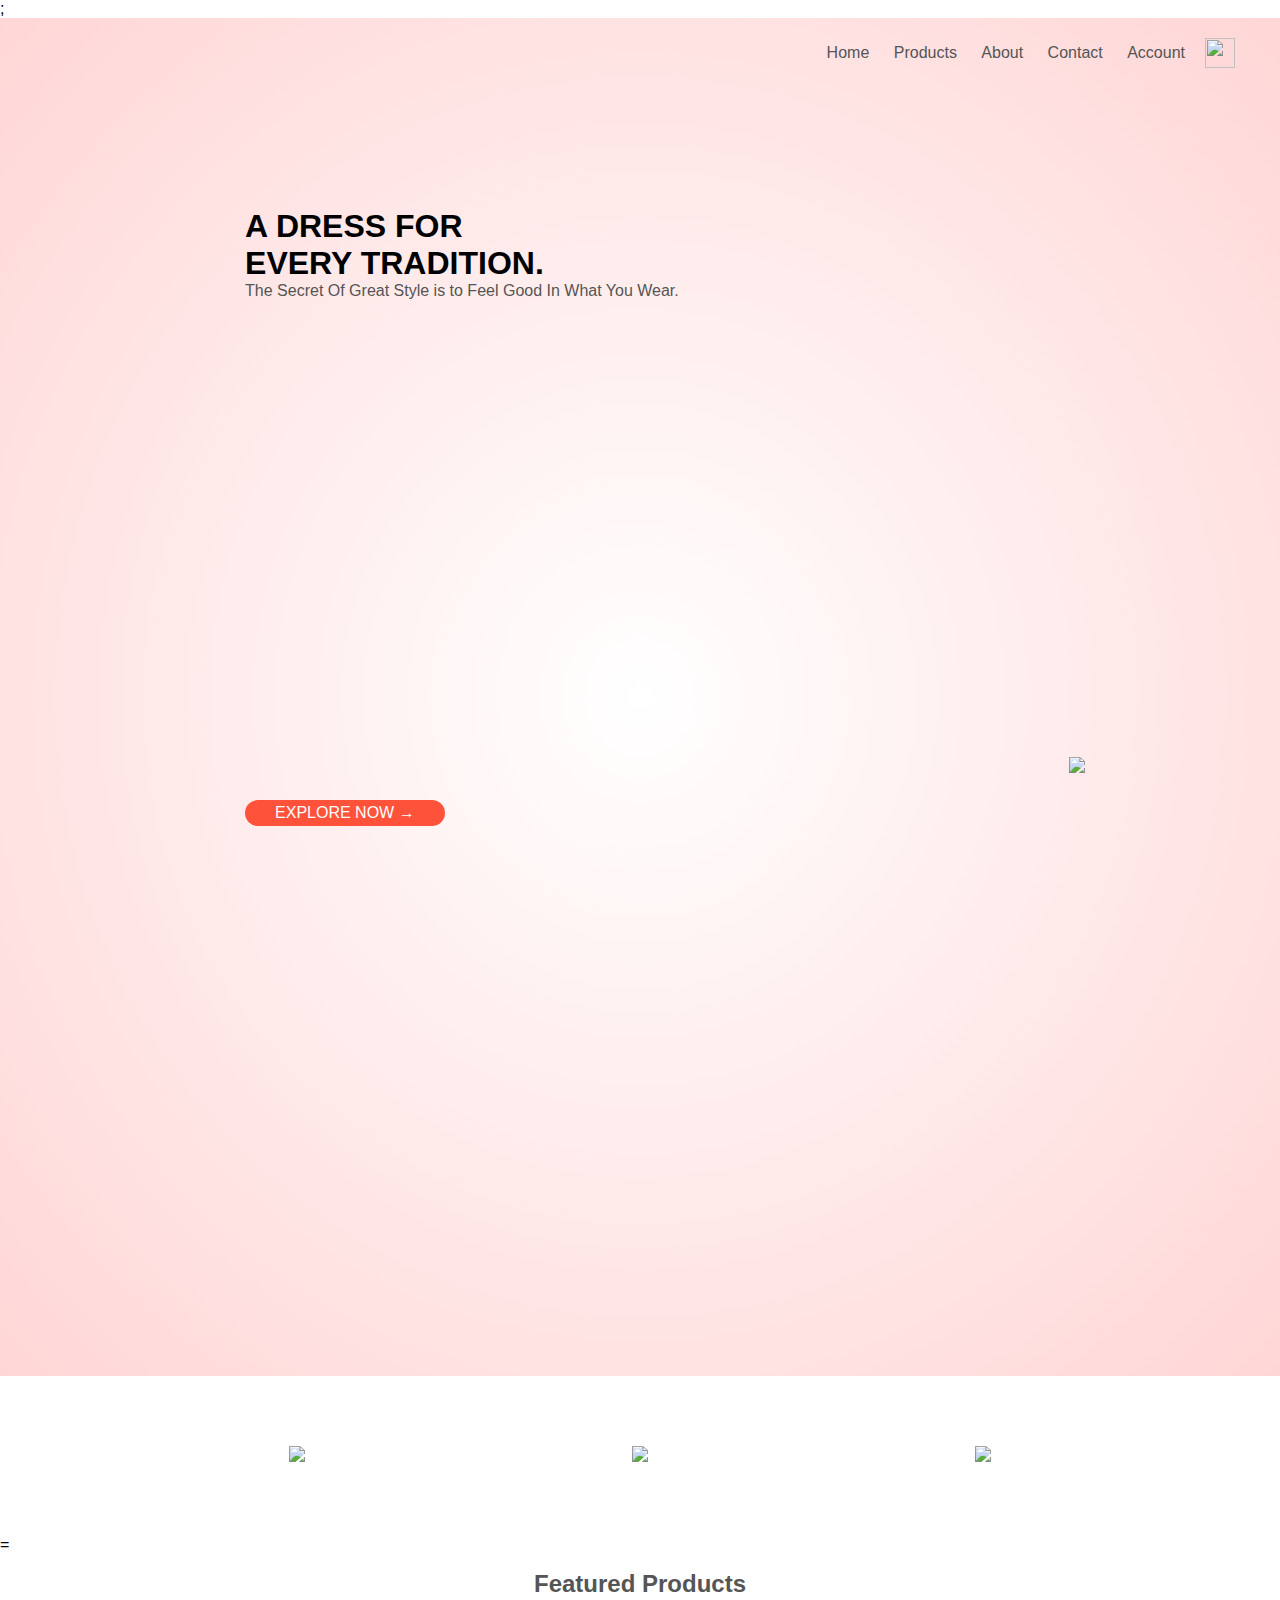
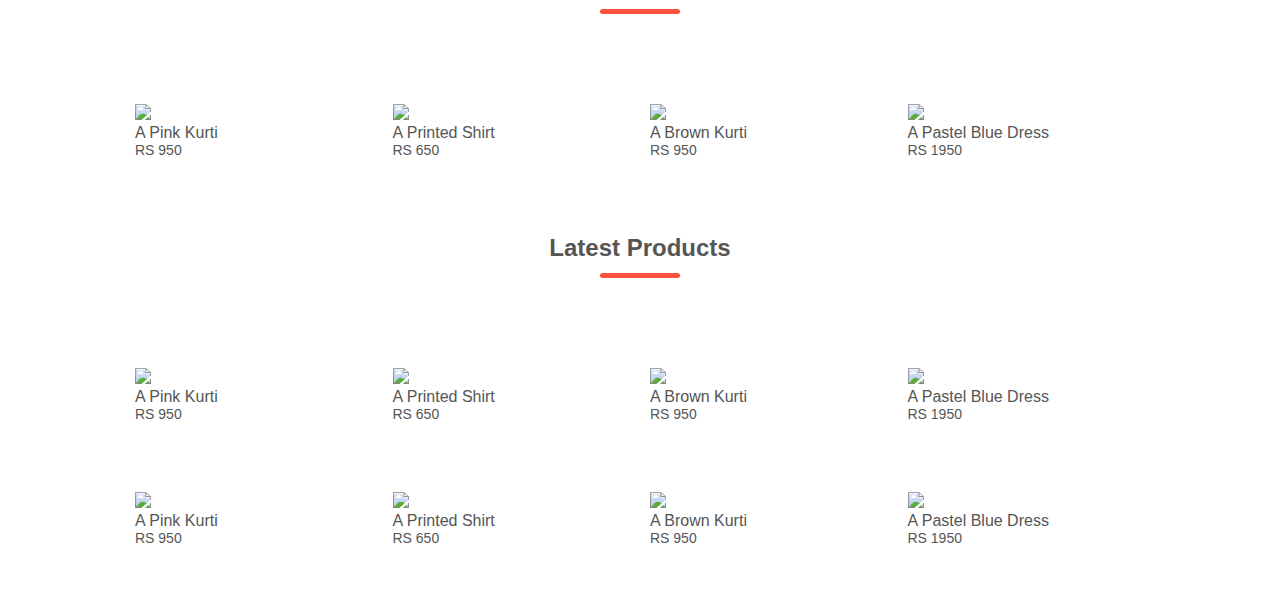
==== index.html @ 99bffcbd "Add files via upload" ====
<!DOCTYPE html>
<html lang="en">
    <head>
        <meta charset="UTF-8">
        <title>Kamini's Website</title>
        <link rel="stylesheet"href="Style.css">
        
           <link href=" @import url('https://fonts.googleapis.com/css2?family=Kanit:ital,wght@0,200;0,400;1,200;1,600&family=Poppins:ital,wght@0,200;0,300;0,500;0,600;1,400;1,700&display=swap')"rel="stylesheet">;
            
            <link rel="stylesheet"href="https://cdn.jsdelivr.net/npm/@fortawesome/fontawesome-free@6.2.1/css/fontawesome.min.css">
    </head>
    <body>
        <div class="header">


        <div class="container">
            <div class="navbar">
                <div class="logo">
                    
                </div>
                <nav>
                    <ul>
                        <li><a href="">Home</a></li>
                        <li><a href="">Products</a></li>
                        <li><a href="">About</a></li>
                        <li><a href="">Contact</a></li> 
                        <li><a href="">Account</a></li>       
                    </ul>
                </nav>
                <img src="https://png.pngtree.com/png-vector/20190223/ourmid/pngtree-vector-shopping-bag-icon-png-image_695741.jpg"width="30px"height="30px">
            
            </div>            <div class="row">
                
                <div class="col-2">
                    <h1>A DRESS FOR <br> EVERY TRADITION.</h1>
                    <p>The Secret Of Great Style is to Feel Good In What You Wear.</p>
                    <a href="" class="btn">EXPLORE NOW &#8594;</a>
                    
                </div>
                <div class="col-2">
                    <img src="https://akm-img-a-in.tosshub.com/lingo/hrb/images/story/202301/untitled-design-2023-01-05t170630292050123050701.png?size=945:532">
                
    
                </div>
                
            </div>

        </div>
        
    </div>
   <!-----featured category-------->
   <div class="categories">
    <div class="small-container">
    <div class="row">
   <div class="col-3">
        <img src="https://i.pinimg.com/236x/4f/fa/99/4ffa9914cf0965f4f5757400dcdaf6a8.jpg">
    </div>
    <div class="col-3">
        <img src="https://i.pinimg.com/236x/57/d2/c6/57d2c64a6416535eddfee495ad1a86ea.jpg">
    </div>
    <div class="col-3">
        <img src="https://i.pinimg.com/236x/4a/3b/5e/4a3b5e0694979115559df4e6c9c7f08e.jpg">
    </div>
</div>
</div>
    
   </div>
   <!--------featured products-->=
   <div class="small-container">
    <h2 class="title">Featured Products</h2>
    <div class="row">
        <div class="col-4">
            <img src="https://i.pinimg.com/564x/e8/c9/14/e8c9149bd44072695bec51f406d52c8c.jpg">
            <h4>A Pink Kurti</h4>
            <div class="rating">
                <i class="fa fa-star"></i>
                <i class="fa fa-star"></i>
                <i class="fa fa-star"></i>
                <i class="fa fa-star"></i>
                <i class="fa fa-star-o"></i>
            </div>
            <p>RS 950</p>
    </div>
    <div class="col-4">
        <img src="https://i.pinimg.com/236x/dc/1b/9a/dc1b9ab8cb5378cb5e260f2a5a6c6055.jpg">
        <h4>A Printed Shirt</h4>
        <div class="rating">
            <i class="fa fa-star"></i>
            <i class="fa fa-star"></i>
            <i class="fa fa-star"></i>
            <i class="fa fa-star"></i>
            <i class="fa fa-star-o"></i>
        </div>
        <p>RS 650</p>
</div>
<div class="col-4">
    <img src="https://i.pinimg.com/736x/8c/7c/88/8c7c88dad183af782b833a27a7a6a341.jpg">
    <h4>A Brown Kurti</h4>
    <div class="rating">
        <i class="fa fa-star"></i>
        <i class="fa fa-star"></i>
        <i class="fa fa-star"></i>
        <i class="fa fa-star"></i>
        <i class="fa fa-star-o"></i>
    </div>
    <p>RS 950</p>
</div>
<div class="col-4">
    <img src="https://i.pinimg.com/564x/b3/ba/ef/b3baef4947247c46d49c453513c1bb3c.jpg">
    <h4>A Pastel Blue Dress</h4>
    <div class="rating">
        <i class="fa fa-star"></i>
        <i class="fa fa-star"></i>
        <i class="fa fa-star"></i>
        <i class="fa fa-star"></i>
        <i class="fa fa-star-o"></i>
    </div>
    <p>RS 1950</p>
</div>
</div>
<!-----Latest Product-->
<h2 class="title">Latest Products</h2>
<div class="row">
    <div class="col-4">
        <img src="https://i.pinimg.com/564x/e8/c9/14/e8c9149bd44072695bec51f406d52c8c.jpg">
        <h4>A Pink Kurti</h4>
        <div class="rating">
            <i class="fa fa-star"></i>
            <i class="fa fa-star"></i>
            <i class="fa fa-star"></i>
            <i class="fa fa-star"></i>
            <i class="fa fa-star-o"></i>
        </div>
        <p>RS 950</p>
</div>
<div class="col-4">
    <img src="https://i.pinimg.com/236x/dc/1b/9a/dc1b9ab8cb5378cb5e260f2a5a6c6055.jpg">
    <h4>A Printed Shirt</h4>
    <div class="rating">
        <i class="fa fa-star"></i>
        <i class="fa fa-star"></i>
        <i class="fa fa-star"></i>
        <i class="fa fa-star"></i>
        <i class="fa fa-star-o"></i>
    </div>
    <p>RS 650</p>
</div>
<div class="col-4">
<img src="https://i.pinimg.com/736x/8c/7c/88/8c7c88dad183af782b833a27a7a6a341.jpg">
<h4>A Brown Kurti</h4>
<div class="rating">
    <i class="fa fa-star"></i>
    <i class="fa fa-star"></i>
    <i class="fa fa-star"></i>
    <i class="fa fa-star"></i>
    <i class="fa fa-star-o"></i>
</div>
<p>RS 950</p>
</div>
<div class="col-4">
<img src="https://i.pinimg.com/564x/b3/ba/ef/b3baef4947247c46d49c453513c1bb3c.jpg">
<h4>A Pastel Blue Dress</h4>
<div class="rating">
    <i class="fa fa-star"></i>
    <i class="fa fa-star"></i>
    <i class="fa fa-star"></i>
    <i class="fa fa-star"></i>
    <i class="fa fa-star-o"></i>
</div>
<p>RS 1950</p>
</div>
</div>
<div class="row">
    <div class="col-4">
        <img src="https://i.pinimg.com/564x/e8/c9/14/e8c9149bd44072695bec51f406d52c8c.jpg">
        <h4>A Pink Kurti</h4>
        <div class="rating">
            <i class="fa fa-star"></i>
            <i class="fa fa-star"></i>
            <i class="fa fa-star"></i>
            <i class="fa fa-star"></i>
            <i class="fa fa-star-o"></i>
        </div>
        <p>RS 950</p>
</div>
<div class="col-4">
    <img src="https://i.pinimg.com/236x/dc/1b/9a/dc1b9ab8cb5378cb5e260f2a5a6c6055.jpg">
    <h4>A Printed Shirt</h4>
    <div class="rating">
        <i class="fa fa-star"></i>
        <i class="fa fa-star"></i>
        <i class="fa fa-star"></i>
        <i class="fa fa-star"></i>
        <i class="fa fa-star-o"></i>
    </div>
    <p>RS 650</p>
</div>
<div class="col-4">
<img src="https://i.pinimg.com/736x/8c/7c/88/8c7c88dad183af782b833a27a7a6a341.jpg">
<h4>A Brown Kurti</h4>
<div class="rating">
    <i class="fa fa-star"></i>
    <i class="fa fa-star"></i>
    <i class="fa fa-star"></i>
    <i class="fa fa-star"></i>
    <i class="fa fa-star-o"></i>
</div>
<p>RS 950</p>
</div>
<div class="col-4">
<img src="https://i.pinimg.com/564x/b3/ba/ef/b3baef4947247c46d49c453513c1bb3c.jpg">
<h4>A Pastel Blue Dress</h4>
<div class="rating">
    <i class="fa fa-star"></i>
    <i class="fa fa-star"></i>
    <i class="fa fa-star"></i>
    <i class="fa fa-star"></i>
    <i class="fa fa-star-o"></i>
</div>
<p>RS 1950</p>
</div>
</div>

    
   </div>
    </body>
</html>
---- Style.css ----
*{
    margin:0;
    padding:0;
    box-sizing:border-box;

}
body{
    font-family: 'Kanit', sans-serif;
    font-family: 'Poppins', sans-serif;
    

}
.navbar{
    display:flex;
    align-items:center;
    padding:20px;
}
nav{
    flex:1;
    text-align:right;
}
nav ul{
    display:inline-block;
    list-style-type:none;
}
nav ul li{
    display:inline-block;
    margin-right:20px;
}
a{
    text-decoration:none;
    color:#555;
}
p{
    color:#555;
}
.container{
    max-width:1300px;
    margin:auto;
    padding-left:25px;
    padding-right:25px;
}
.row{
    display:flex;
    align-items:center;
    flex-wrap:wrap;
    justify-content:space-around;
}
.row{
    flex-basis:50%;
    min-width:300px;
}
.col-2{
    max-width:1500px;
    padding :50px 0 50px 50px;
    
}
.col-1{
    font-size:30px;
    line-height:40px;

    position:relative;
    text-align:center;
    
}
.btn{
    display:inline-block;
    background:#ff523b;
    color:#fff;
    padding :4px 30px;
    margin:500px 0;
    border-radius: 30px;

}
.btn:hover{
    background: #563434;
}
.header{
    background:radial-gradient(#fff,#ffd6d6);
}
.header .row{
    margin-top:70px;
    
}
.categories{
    margin: 70px 0;
}
col-3{
    flex-basis:30%;
    min-width: 250px;
    margin-bottom:30px;
}
.col-3 img{
    width:100%;
}
.small-container{
    max-width:1080px;
    margin:auto;
    padding-left:25px;
    padding-right:25px;
}
.col-4{
    flex-basis:25%;
    padding:10px;
    min-width:200px;
    margin-bottom:50px;
    transition:transform 0.5s;
}
.col-4 img{
    width:100%;
}
.title{
    text-align:center;
    margin:0 auto 80px;
    position:relative;
    line-height:60px;
    color:#555;
}
.title:after{
    content:'';
    background:#ff523b;
    width:80px;
    height:5px;
    border-radius:5px;
    position:absolute;
    bottom:0;
    left:50%;
    transform:translateX(-50%);
}
h4{
    color:#555;
    font-weight:normal;

}
.col-4  p{
    font-size:14px;

}
.rating .fa{
    color:#ff523b;

}
.col-4:hover{
    transform: translate(-5px);

}
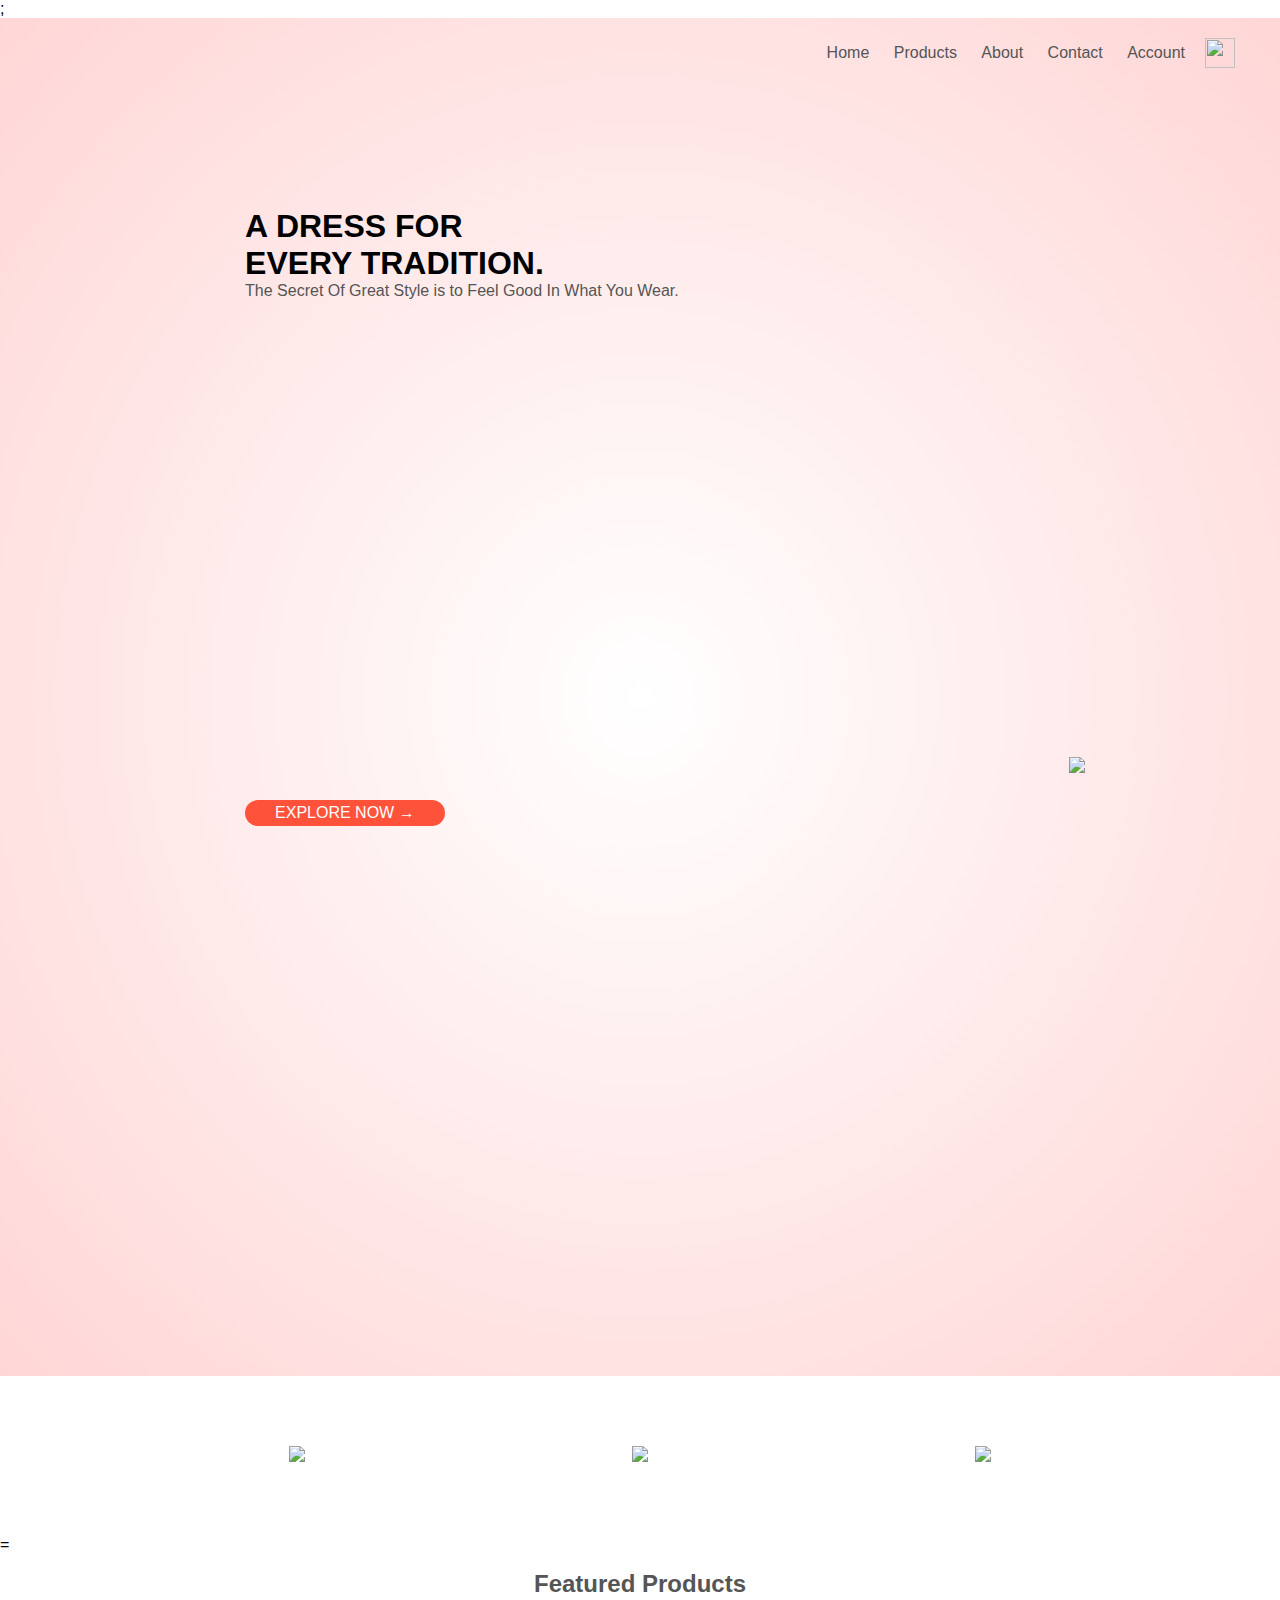
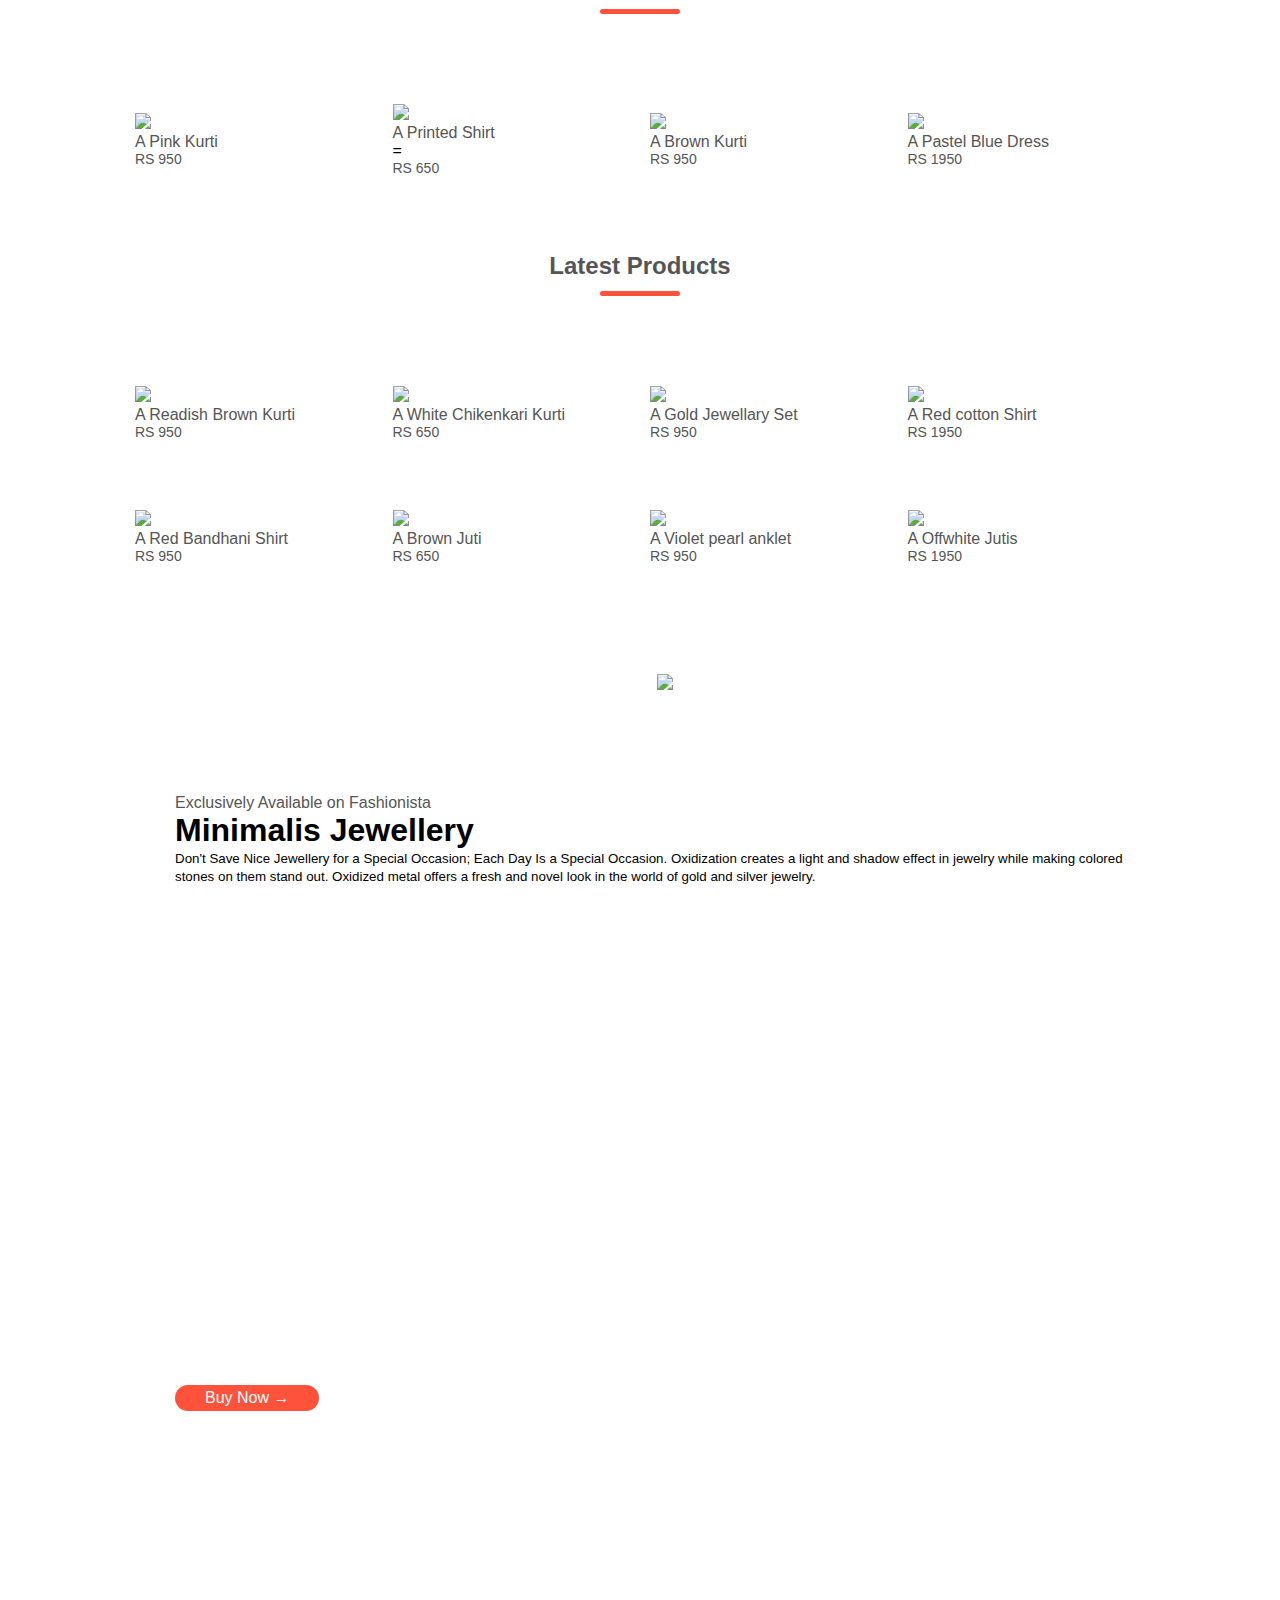
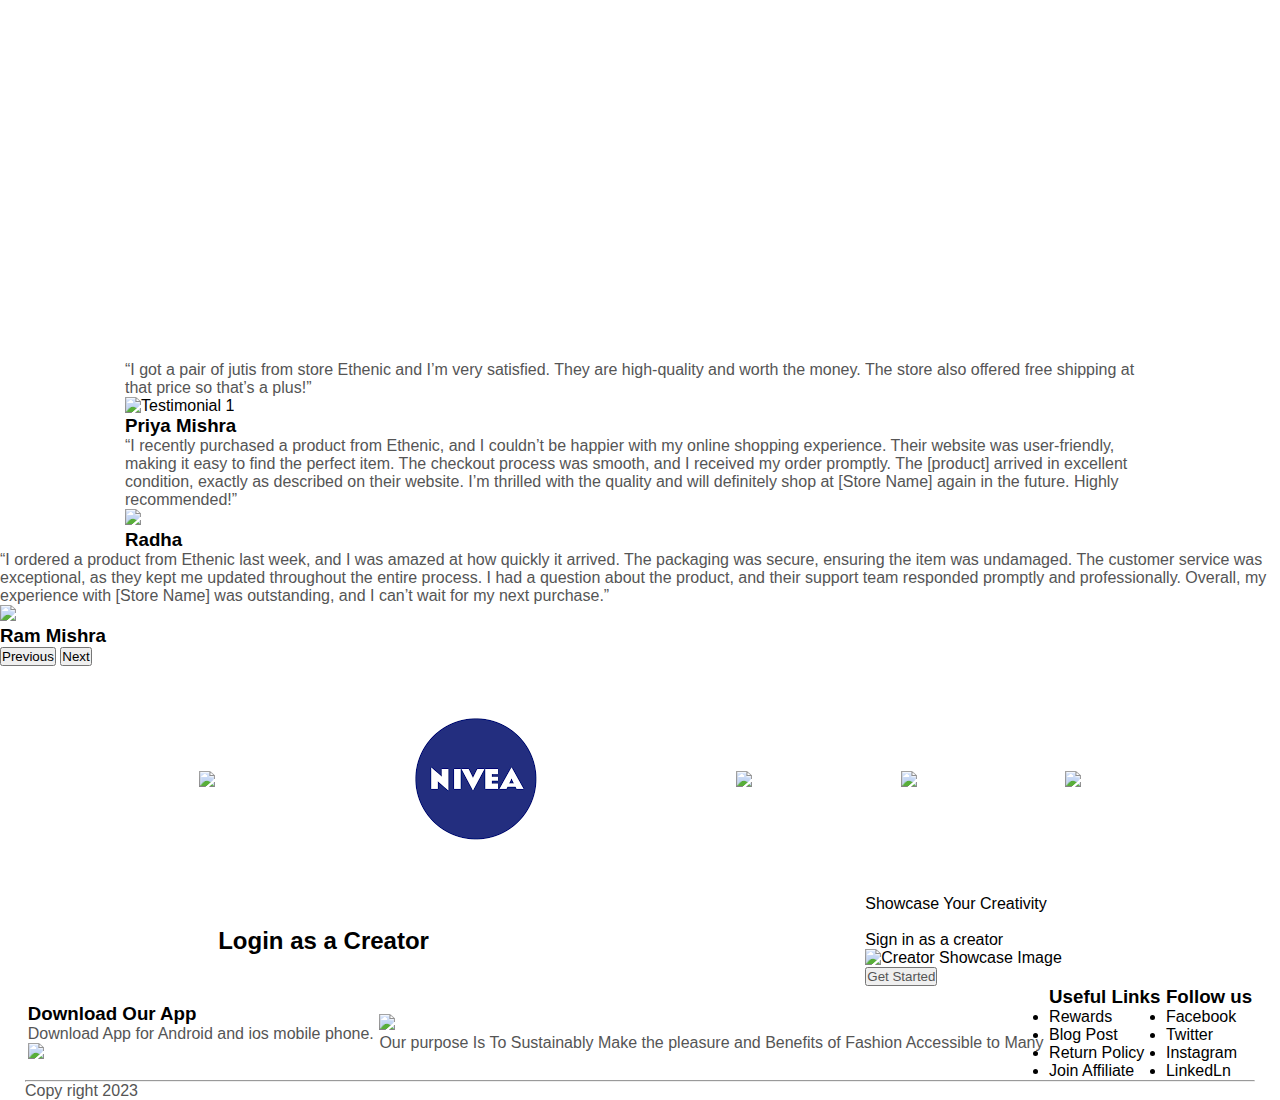
==== commit 1cd9b1f3: "Update index.html" ====
--- a/index.html
+++ b/index.html
@@ -21,15 +21,17 @@
                 <nav>
                     <ul>
                         <li><a href="">Home</a></li>
-                        <li><a href="">Products</a></li>
-                        <li><a href="">About</a></li>
+                        <li><a href="product.html">Products</a></li>
+                        <li><a href="about.html">About</a></li>
                         <li><a href="">Contact</a></li> 
-                        <li><a href="">Account</a></li>       
+                        <li><a href="account.html">Account</a></li>       
                     </ul>
                 </nav>
                 <img src="https://png.pngtree.com/png-vector/20190223/ourmid/pngtree-vector-shopping-bag-icon-png-image_695741.jpg"width="30px"height="30px">
             
-            </div>            <div class="row">
+            </div>
+           
+             <div class="row">
                 
                 <div class="col-2">
                     <h1>A DRESS FOR <br> EVERY TRADITION.</h1>
@@ -44,7 +46,6 @@
                 </div>
                 
             </div>
-
         </div>
         
     </div>
@@ -87,7 +88,7 @@
         <div class="rating">
             <i class="fa fa-star"></i>
             <i class="fa fa-star"></i>
-            <i class="fa fa-star"></i>
+            <i class="fa fa-star"></i>=
             <i class="fa fa-star"></i>
             <i class="fa fa-star-o"></i>
         </div>
@@ -122,8 +123,8 @@
 <h2 class="title">Latest Products</h2>
 <div class="row">
     <div class="col-4">
-        <img src="https://i.pinimg.com/564x/e8/c9/14/e8c9149bd44072695bec51f406d52c8c.jpg">
-        <h4>A Pink Kurti</h4>
+        <img src="https://i.pinimg.com/564x/f3/3a/26/f33a265878265e6be7cd84140321734d.jpg">
+        <h4>A Readish Brown Kurti</h4>
         <div class="rating">
             <i class="fa fa-star"></i>
             <i class="fa fa-star"></i>
@@ -134,8 +135,8 @@
         <p>RS 950</p>
 </div>
 <div class="col-4">
-    <img src="https://i.pinimg.com/236x/dc/1b/9a/dc1b9ab8cb5378cb5e260f2a5a6c6055.jpg">
-    <h4>A Printed Shirt</h4>
+    <img src="https://i.pinimg.com/564x/9b/c1/f9/9bc1f9ee3ab0c454aee16c1d9a8e221c.jpg">
+    <h4>A White Chikenkari Kurti</h4>
     <div class="rating">
         <i class="fa fa-star"></i>
         <i class="fa fa-star"></i>
@@ -146,8 +147,8 @@
     <p>RS 650</p>
 </div>
 <div class="col-4">
-<img src="https://i.pinimg.com/736x/8c/7c/88/8c7c88dad183af782b833a27a7a6a341.jpg">
-<h4>A Brown Kurti</h4>
+<img src="https://i.pinimg.com/236x/5b/ff/a8/5bffa89068dcf7153b04a01bd1cec1a2.jpg">
+<h4>A Gold Jewellary Set</h4>
 <div class="rating">
     <i class="fa fa-star"></i>
     <i class="fa fa-star"></i>
@@ -158,8 +159,8 @@
 <p>RS 950</p>
 </div>
 <div class="col-4">
-<img src="https://i.pinimg.com/564x/b3/ba/ef/b3baef4947247c46d49c453513c1bb3c.jpg">
-<h4>A Pastel Blue Dress</h4>
+<img src="https://i.pinimg.com/564x/66/ca/84/66ca848fdd7e768f2bb3442a9bed8491.jpg">
+<h4>A Red cotton Shirt</h4>
 <div class="rating">
     <i class="fa fa-star"></i>
     <i class="fa fa-star"></i>
@@ -172,8 +173,8 @@
 </div>
 <div class="row">
     <div class="col-4">
-        <img src="https://i.pinimg.com/564x/e8/c9/14/e8c9149bd44072695bec51f406d52c8c.jpg">
-        <h4>A Pink Kurti</h4>
+        <img src="https://i.pinimg.com/564x/79/19/52/791952a624b520ff7f36dbe7c464f404.jpg">
+        <h4>A Red Bandhani Shirt</h4>
         <div class="rating">
             <i class="fa fa-star"></i>
             <i class="fa fa-star"></i>
@@ -184,8 +185,8 @@
         <p>RS 950</p>
 </div>
 <div class="col-4">
-    <img src="https://i.pinimg.com/236x/dc/1b/9a/dc1b9ab8cb5378cb5e260f2a5a6c6055.jpg">
-    <h4>A Printed Shirt</h4>
+    <img src="https://i.pinimg.com/236x/7a/18/79/7a187966b63228ebcd27426ec30feef2.jpg">
+    <h4>A Brown Juti</h4>
     <div class="rating">
         <i class="fa fa-star"></i>
         <i class="fa fa-star"></i>
@@ -196,8 +197,8 @@
     <p>RS 650</p>
 </div>
 <div class="col-4">
-<img src="https://i.pinimg.com/736x/8c/7c/88/8c7c88dad183af782b833a27a7a6a341.jpg">
-<h4>A Brown Kurti</h4>
+<img src="https://i.pinimg.com/236x/c1/3f/ef/c13fefc92c44f3e0d89baa26545f25fb.jpg">
+<h4>A Violet pearl anklet</h4>
 <div class="rating">
     <i class="fa fa-star"></i>
     <i class="fa fa-star"></i>
@@ -208,8 +209,8 @@
 <p>RS 950</p>
 </div>
 <div class="col-4">
-<img src="https://i.pinimg.com/564x/b3/ba/ef/b3baef4947247c46d49c453513c1bb3c.jpg">
-<h4>A Pastel Blue Dress</h4>
+<img src="https://i.pinimg.com/236x/94/92/a3/9492a3dbb700146e47dbca933689dd3b.jpg">
+<h4>A Offwhite Jutis</h4>
 <div class="rating">
     <i class="fa fa-star"></i>
     <i class="fa fa-star"></i>
@@ -223,5 +224,257 @@
 
     
    </div>
+   <!--------offfer-->
+   <div class="offer">
+    <div class="small-container">
+        <div class="row">
+            <div class="col-2">
+                <img src="https://i.pinimg.com/564x/79/3f/3e/793f3e22e3521c8833b87ce5cd1b8cc3.jpg"class="offer-img">
+            </div>
+            <div class="col-2">
+                <p>Exclusively Available on Fashionista</p>
+                <h1>Minimalis Jewellery</h1>
+                <small>Don't Save Nice Jewellery for a Special Occasion; Each Day Is a Special Occasion.
+                    Oxidization creates a light and shadow effect in jewelry while making colored stones on them stand out. Oxidized metal offers a fresh and novel look in the world of gold and silver jewelry.
+                </small><br>
+                <a href="buy.html" class="btn">Buy Now &#8594;</a>
+            </div>
+        </div>
+    </div>
+   </div>
+   <!------------testimonial------->
+   <!--
+   <div class="testimonial">
+    <div class="small-container">
+        <div class="row">
+            <div class="col-3">
+                <i class="fa fa-quote-left"></i>
+                <p>“I got a pair of jutis from store Ethenic and I’m very satisfied. They are high-quality and worth the money. 
+                    The store also offered free shipping at that price so that’s a plus!”</p>
+                    <div class="rating">
+                        <i class="fa fa-star"></i>
+                        <i class="fa fa-star"></i>
+                        <i class="fa fa-star"></i>
+                        <i class="fa fa-star"></i>
+                        <i class="fa fa-star-o"></i>
+                    </div>
+                    <img src="https://encrypted-tbn0.gstatic.com/images?q=tbn:ANd9GcQYTu-Z3ddHiA8ZnRfRNjq9XNAy1ocYXvm0kH4ZK12ZM3Hqnkc2qRy1vwNqyUI9ab_F9YI&usqp=CAU">
+                    <h3>Priya Mishra</h3>
+            </div>
+            <div class="col-3">
+                <i class="fa fa-quote-left"></i>
+                <p>“I recently purchased a product from Ethenic, and I couldn’t be happier with my online shopping experience.
+                     Their website was user-friendly, making it easy to find the perfect item. The checkout process was smooth, and I received my order promptly. The [product] arrived in excellent condition, exactly as described on their website. 
+                    I’m thrilled with the quality and will definitely shop at [Store Name] again in the future. Highly recommended!”</p>
+                    <div class="rating">
+                        <i class="fa fa-star"></i>
+                        <i class="fa fa-star"></i>
+                        <i class="fa fa-star"></i>
+                        <i class="fa fa-star"></i>
+                        <i class="fa fa-star-o"></i>
+                    </div>
+                    <img src="https://encrypted-tbn0.gstatic.com/images?q=tbn:ANd9GcQK5c09Q4qDYWq6chwBSred0O2TMHYxY5ZYt7h
+                    _Oi8pKncZHUPMJ7pLzX2OqVnvzIPLXP8&usqp=CAU">
+                    <h3>Radha </h3>
+            </div>
+            <div class="col-3">
+                <i class="fa fa-quote-left"></i>
+                <p>“I ordered a product from Ethenic last week, and I was amazed at how quickly it arrived. 
+                    The packaging was secure, ensuring the item was undamaged. The customer service was exceptional,
+                     as they kept me updated throughout the entire process. I had a question about the product, and their 
+                     support team responded promptly and professionally. Overall,
+                     my experience with [Store Name] was outstanding, and I can’t wait for my next purchase.”</p>
+                    <div class="rating">
+                        <i class="fa fa-star"></i>
+                        <i class="fa fa-star"></i>
+                        <i class="fa fa-star"></i>
+                        <i class="fa fa-star"></i>
+                        <i class="fa fa-star-o"></i>
+                    </div>
+                    <img src=" https://encrypted-tbn0.gstatic.com/images?q=tbn:ANd9GcTS9a1wo97UAcQ22
+                    _kshPKgNshA27U3arJGdRK2ztLOPIYxuObKwhfljneznOLwS0IhDN4&usqp=CAU">
+                    <h3>Ram Mishra</h3>
+            </div>
+        
+    </div>
+</div>
+   </div>
+   -->
+   <section>
+    <div class="testimonial">
+        <div id="testimonials" class="carousel slide" data-bs-ride="carousel">
+            <div class="carousel-inner">
+                <div class="carousel-item active">
+                    <div class="small-container">
+                        <div class="row">
+                            <div class="col-3">
+                                <i class="fa fa-quote-left"></i>
+                                <p>“I got a pair of jutis from store Ethenic and I’m very satisfied. They are high-quality and worth the money. The store also offered free shipping at that price so that’s a plus!”</p>
+                                <div class="rating">
+                                    <i class="fa fa-star"></i>
+                                    <i class="fa fa-star"></i>
+                                    <i class="fa fa-star"></i>
+                                    <i class="fa fa-star"></i>
+                                    <i class="fa fa-star-o"></i>
+                                </div>
+                                <img src="https://encrypted-tbn0.gstatic.com/images?q=tbn:ANd9GcQYTu-Z3ddHiA8ZnRfRNjq9XNAy1ocYXvm0kH4ZK12ZM3Hqnkc2qRy1vwNqyUI9ab_F9YI&usqp=CAU" alt="Testimonial 1">
+                                <h3>Priya Mishra</h3>
+                            </div>
+                            <!-- Add more testimonial items here -->
+                            <div class="col-3">
+                                <i class="fa fa-quote-left"></i>
+                                <p>“I recently purchased a product from Ethenic, and I couldn’t be happier with my online shopping experience.
+                                     Their website was user-friendly, making it easy to find the perfect item. The checkout process was smooth, and I received my order promptly. The [product] arrived in excellent condition, exactly as described on their website. 
+                                    I’m thrilled with the quality and will definitely shop at [Store Name] again in the future. Highly recommended!”</p>
+                                    <div class="rating">
+                                        <i class="fa fa-star"></i>
+                                        <i class="fa fa-star"></i>
+                                        <i class="fa fa-star"></i>
+                                        <i class="fa fa-star"></i>
+                                        <i class="fa fa-star-o"></i>
+                                    </div>
+                                    <img src="https://encrypted-tbn0.gstatic.com/images?q=tbn:ANd9GcQK5c09Q4qDYWq6chwBSred0O2TMHYxY5ZYt7h
+                                    _Oi8pKncZHUPMJ7pLzX2OqVnvzIPLXP8&usqp=CAU">
+                                    <h3>Radha </h3>
+                            </div>
+
+                        </div>
+                    </div>
+                </div>
+                <!-- Add more carousel items here -->
+                <div class="col-3">
+                    <i class="fa fa-quote-left"></i>
+                    <p>“I ordered a product from Ethenic last week, and I was amazed at how quickly it arrived. 
+                        The packaging was secure, ensuring the item was undamaged. The customer service was exceptional,
+                         as they kept me updated throughout the entire process. I had a question about the product, and their 
+                         support team responded promptly and professionally. Overall,
+                         my experience with [Store Name] was outstanding, and I can’t wait for my next purchase.”</p>
+                        <div class="rating">
+                            <i class="fa fa-star"></i>
+                            <i class="fa fa-star"></i>
+                            <i class="fa fa-star"></i>
+                            <i class="fa fa-star"></i>
+                            <i class="fa fa-star-o"></i>
+                        </div>
+                        <img src=" https://encrypted-tbn0.gstatic.com/images?q=tbn:ANd9GcTS9a1wo97UAcQ22
+                        _kshPKgNshA27U3arJGdRK2ztLOPIYxuObKwhfljneznOLwS0IhDN4&usqp=CAU">
+                        <h3>Ram Mishra</h3>
+                </div>
+            
+
+            </div>
+            <button class="carousel-control-prev" type="button" data-bs-target="#testimonials" data-bs-slide="prev">
+                <span class="carousel-control-prev-icon" aria-hidden="true"></span>
+                <span class="visually-hidden">Previous</span>
+            </button>
+            <button class="carousel-control-next" type="button" data-bs-target="#testimonials" data-bs-slide="next">
+                <span class="carousel-control-next-icon" aria-hidden="true"></span>
+                <span class="visually-hidden">Next</span>
+            </button>
+        </div>
+    </div>
+</section>
+
+
+
+
+
+   <!----------brands-------->
+   <div class="brands">
+    <div class="small-container">
+        <div class="row">
+            <div class="col-5">
+                <img src="https://logodix.com/logo/1310175.jpg">
+            </div>
+            <div class="col-5">
+                <img src="[data-uri]
+                [base64]
+                [base64]
+                [base64]
+                [base64]
+                [base64]
+                [base64]
+                [base64]">
+            </div>
+            <div class="col-5">
+                <img src="https://logopond.com/logos/d0ae3b141fe72c61223a416c88e855a6.png">
+            </div>
+            <div class="col-5">
+                <img src=" https://encrypted-tbn0.gstatic.com/images?q=tbn:ANd9GcQ62xJgYhmFEo_
+                -5PS_CdN9mFizfQ0rsiY9yN02u1sYT6iST8NGhTy65fxBdHnCwaQr7E0&usqp=CAU">
+            </div>
+            <div class="col-5">
+                <img src=" https://www.shutterstock.com/image-vector/initial-letter-sf-fs-logo-260nw-1543591055.jpg">
+            </div>
+        </div>
+    </div>
+   </div>
+   <!------put your work-------->
+    <div class="work-container">
+        <div class="row">
+        <h2>Login as a Creator</h2>
+        <p\n class="quote">Showcase Your Creativity</p>
+        <br><p\n class="signin-text">Sign in as a creator</p>
+        <img src="https://i.pinimg.com/564x/a0/b8/bf/a0b8bfa852439fc540d41a17db51d73b.jpg" alt="Creator Showcase Image" width="400" height="400">
+        <div class="button-container">
+            <button ><a href="account.html">Get Started</a></button>
+        </div>
+    </div>
+</div>
+</body>
+</html>
+
+   <!--------footer--------->
+   <div class="footer">
+    <div class="container">
+        <div class="row">
+            <div class="footer-col-1">
+                <h3>Download Our App</h3>
+                <p>Download App for Android and ios mobile phone.</p>
+                <div class="app-logo">
+                    <img src="https://static.vecteezy.com/system/resources/previews/016/290/534/non_2x/google-play-apple-store-logo-icon-button-free-vector.jpg">
+                    
+                </div>
+
+            </div>
+            <div class="footer-col-2">
+                <img src="https://i0.wp.com/www.fontshungry.com/wp-content/uploads/2023/01/Ethnic-Serif-Font-1.png?fit=1200%2C800&ssl=1">
+                <p>Our purpose Is To Sustainably Make the pleasure and 
+                    Benefits of Fashion Accessible to Many</p>
+                </p>
+
+            </div>
+            <div class="footer-col-3">
+                <h3>Useful Links</h3>
+                <li>Rewards</li>
+                <li>Blog Post</li>
+                <li>Return Policy</li>
+                <li>Join Affiliate</li>
+               
+            </div>
+            <div class="footer-col-4">
+                <h3>Follow us</h3>
+                <ul>
+                <li>Facebook</li>
+                <li>Twitter</li>
+                <li>Instagram</li>
+                <li>LinkedLn</li>
+            </ul>
+            </div>
+        </div>
+        <hr>
+        <p class="copy-right">Copy right 2023</p>
+    </div>
+   </div>
+   <script src="https://code.jquery.com/jquery-3.6.0.min.js"></script>
+<script src="https://maxcdn.bootstrapcdn.com/bootstrap/4.5.2/js/bootstrap.min.js"></script>
+
     </body>
-</html>+</html>
+ 
+  
+  
+     
+
+
+ 
